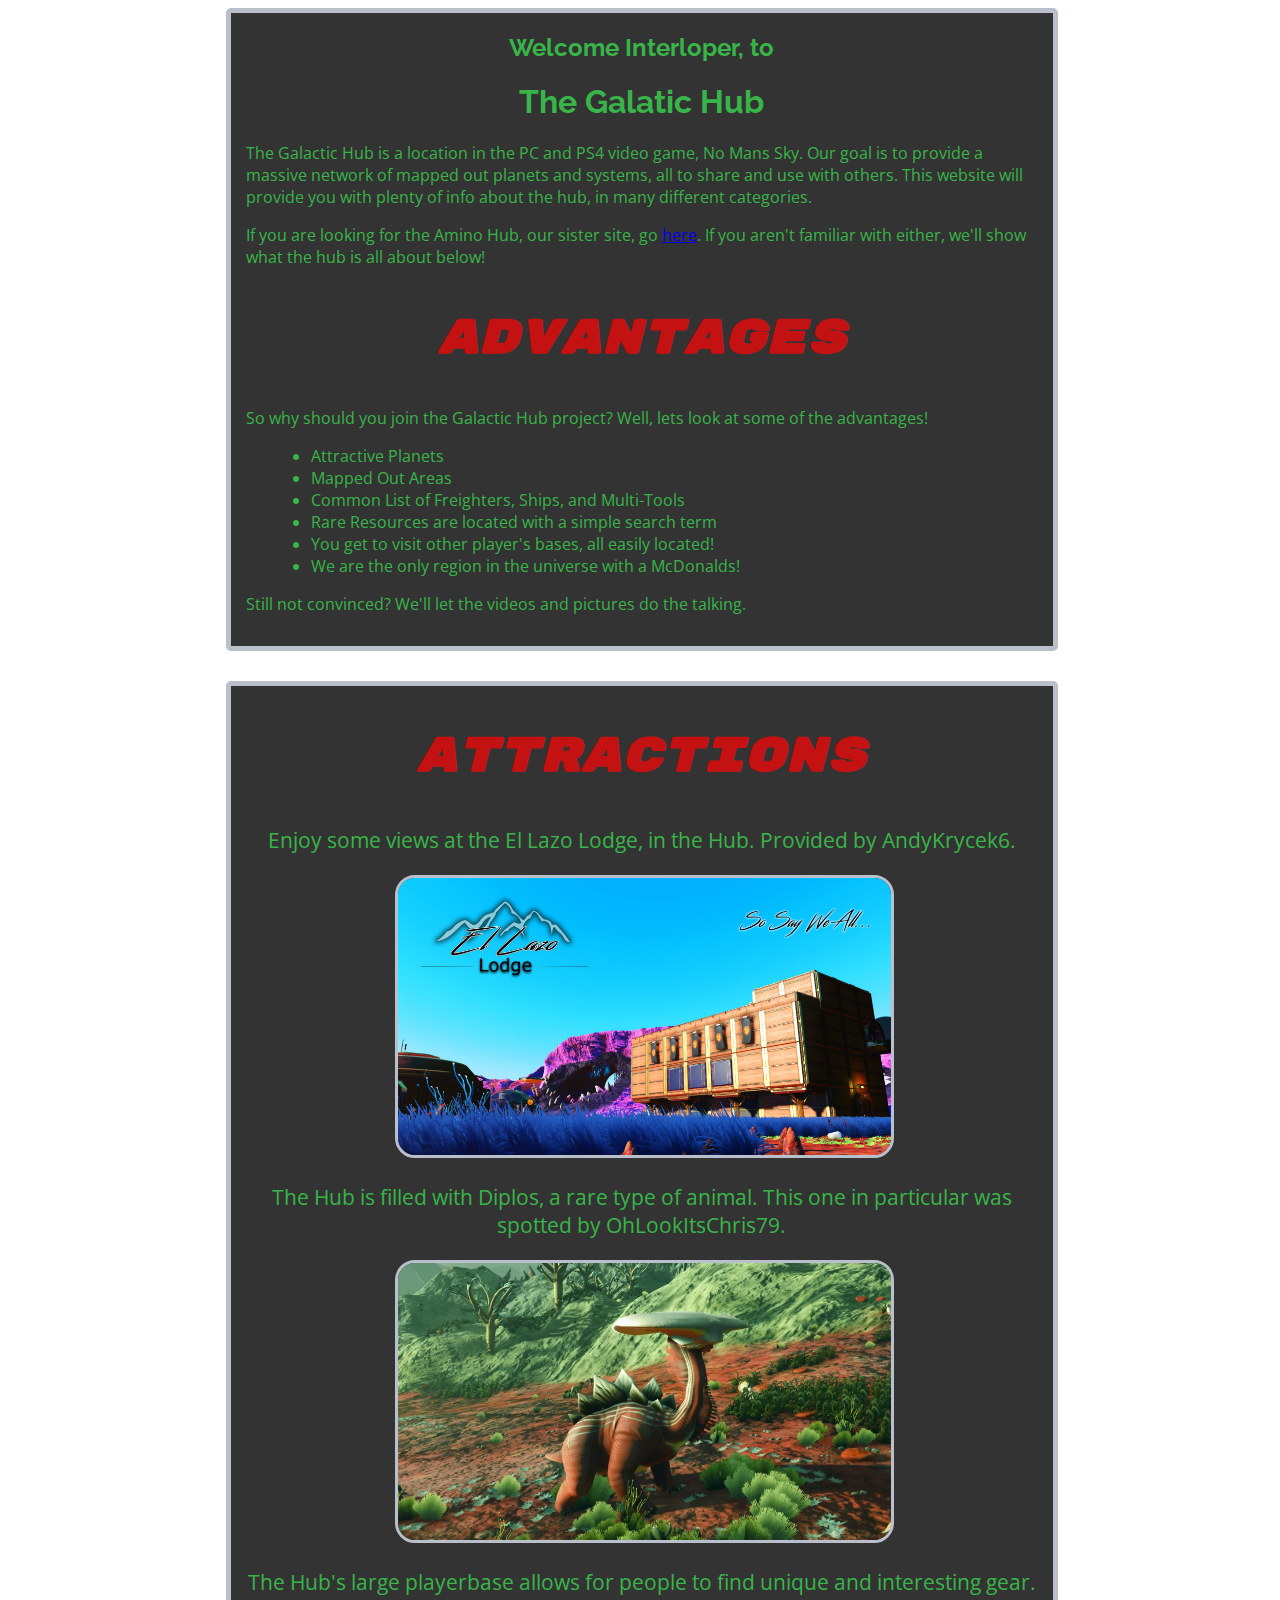
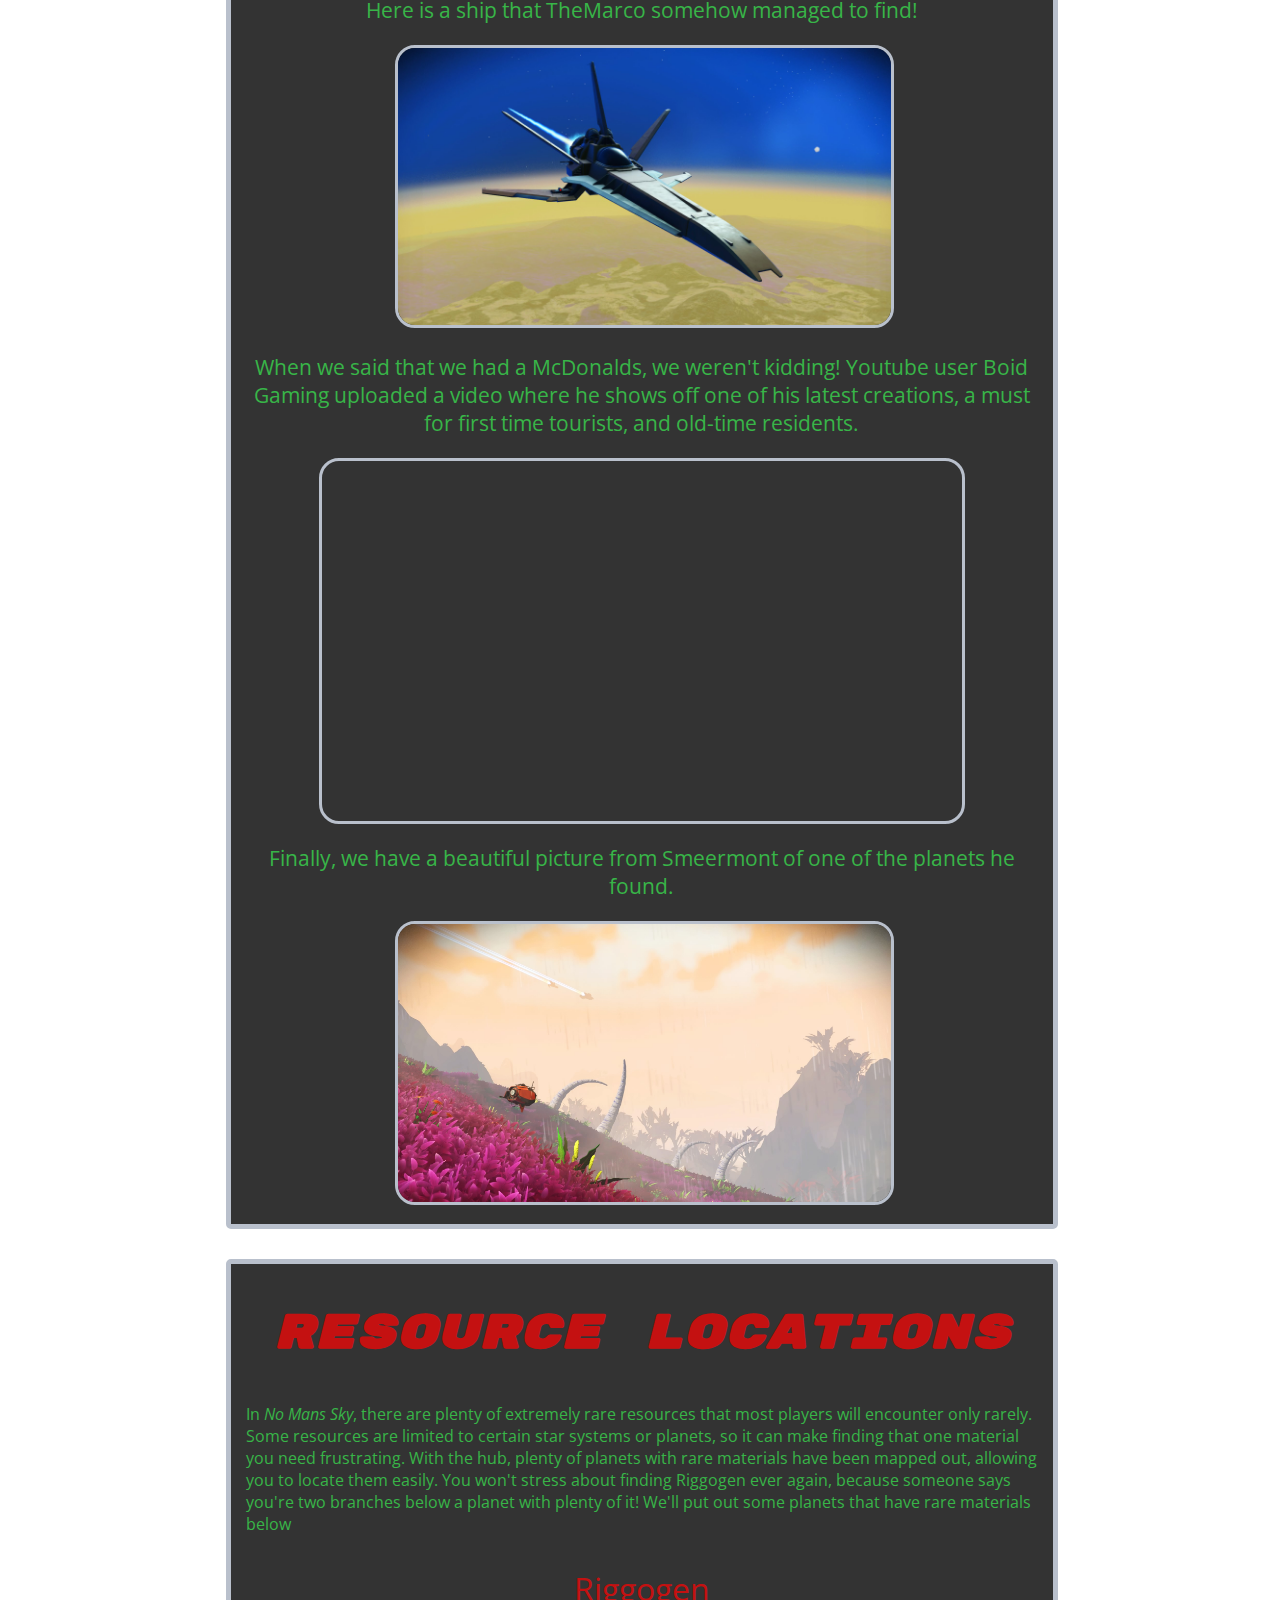
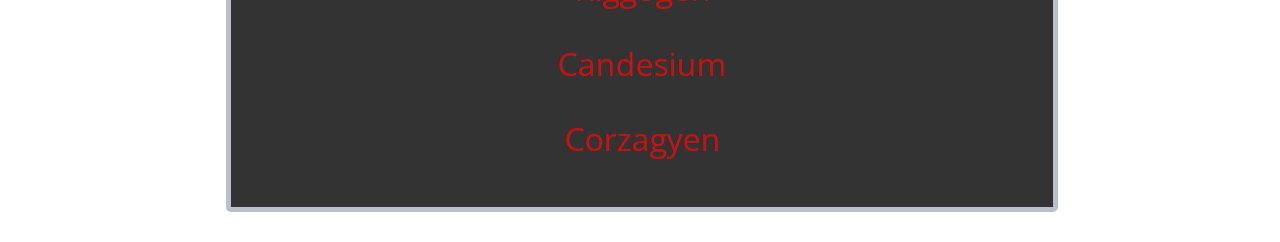
==== index.html @ 6797a98f "Content Update" ====
<!DOCTYPE html>

<html>

<head>
	<meta charset = "UTF-8"/>
	<title>No Mans Sky Galactic Hub</title>
	<link href="main.css" rel="stylesheet" type="text/css">
	<link href="https://fonts.googleapis.com/css?family=Raleway|Rubik+Mono+One" rel="stylesheet">
	<link href="https://fonts.googleapis.com/css?family=Open+Sans+Condensed:300" rel="stylesheet">
</head>

<body>
	
	<main>
	
		<h2 class = "title">Welcome Interloper, to</h2>
		<h1 class = "title">The Galatic Hub</h1>
		
		<p class = "article_text">The Galactic Hub is a location in the PC and PS4 video game, No Mans Sky. Our goal is to provide a massive network of mapped out planets and systems, all to share and use with others. This website will provide you with plenty of info about the hub, in many different categories.</p>
		
		<p class = "article_text">If you are looking for the Amino Hub, our sister site, go <a href = "http://nomanssky.gamepedia.com/Amino_Prime_Hub">here</a>. If you aren't familiar with either, we'll show what the hub is all about below!</p>
		
		<h2 class = "article_flair">Advantages</h2>
		
		<p class = "article_text">So why should you join the Galactic Hub project? Well, lets look at some of the advantages!</p>
		
		<ul class = "article_li">
			<li>Attractive Planets </li>
			<li>Mapped Out Areas</li>
			<li>Common List of Freighters, Ships, and Multi-Tools</li>
			<li>Rare Resources are located with a simple search term</li>
			<li>You get to visit other player's bases, all easily located!</li>
			<li>We are the only region in the universe with a McDonalds!</li>
		</ul>
		
		<p class = "article_text">Still not convinced? We'll let the videos and pictures do the talking.</p>
	
	</main>
	
	<main>
	
			<h2 class = "article_flair">Attractions</h2>
			
		<p class = "article_text" style = "text-align: center; font-size: 1.3em;">Enjoy some views at the El Lazo Lodge, in the Hub. Provided by AndyKrycek6.</p>
		<img src = "assets/andykrycek6_postcard.jpg" class = "article_pic"/>
		
		<p class = "article_text" style = "text-align: center; font-size: 1.3em;">The Hub is filled with Diplos, a rare type of animal. This one in particular was spotted by OhLookItsChris79.</p>
		<img src = "assets/ohlookitschris79_diplo.jpg" class = "article_pic"/>
		
		<p class = "article_text" style = "text-align: center; font-size: 1.3em;">The Hub's large playerbase allows for people to find unique and interesting gear. Here is a ship that TheMarco somehow managed to find!</p>
		<img src = "assets/TheMarco_fighter.jpg" class = "article_pic"/>
		
		<p class = "article_text" style = "text-align: center; font-size: 1.3em;">When we said that we had a McDonalds, we weren't kidding! Youtube user Boid Gaming uploaded a video where he shows off one of his latest creations, a must for first time tourists, and old-time residents.</p>
		<iframe width="640" height="360" src="https://www.youtube.com/embed/d7fC6pD9-L4?rel=0" frameborder="0" class = "article_video" allowfullscreen ></iframe>
		
		<p class = "article_text" style = "text-align: center; font-size: 1.3em;">Finally, we have a beautiful picture from Smeermont of one of the planets he found.</p>
		<img src = "assets/smeermont_photo.jpg" class = "article_pic"/>
		
	</main>
	
	<main>
	
		<h2 class = "article_flair">Resource Locations</h2>
		
		<p class = "article_text">In <i>No Mans Sky</i>, there are plenty of extremely rare resources that most players will encounter only rarely. Some resources are limited to certain star systems or planets, so it can make finding that one material you need frustrating. With the hub, plenty of planets with rare materials have been mapped out, allowing you to locate them easily. You won't stress about finding Riggogen ever again, because someone says you're two branches below a planet with plenty of it! We'll put out some planets that have rare materials below</p>
		
		<p class = "article_flair_minor">Riggogen</p>
		<p class = "article_flair_minor">Candesium</p>
		<p class = "article_flair_minor">Corzagyen</p>
	
	</main>
	
</body>

</html>
---- main.css ----
body {
	/* Set the background image to the Hub Flag, and make sure it isn't bigger than the screen. Had problems with this earlier. */
	background-image: url(assets/flag_bg.png), url(assets/flag_bge.png);
	background-size: 100%, 100%;
	background-repeat: no-repeat, repeat;
	background-attachment: fixed, fixed;
}

main {
	/* We have to do this at the beginning of all content inside the body, due to the above code for the background */
	background-image: none;
	background-color: rgba(0,0,0,0.8);
	
	/*Give main content a neat rounded border. May change the color in the future. */
	border-style: solid;
	border-color: #b9c0cc;
	border-width: 5px;
	border-radius: 5px;
	
	/*Misc Stuff */
	padding-bottom: 15px;
	margin-bottom: 30px;
	
	/*Make sure that the article doesn't completely cover the page, and make it centered. */
	max-width: 65%;
	margin-left: 17.25%;
}

/* 
____________________________________________________________________________________________
____________________________________________________________________________________________
Article Text, Pictures, and Misc
____________________________________________________________________________________________
____________________________________________________________________________________________
*/

.title {
	background-image: none;
	background-color: rgba(0,0,0,0);
	
	/* Text Settings. */
	text-align: center;
	color: #38b548;
	font-family: 'Raleway', sans-serif;
}

/* Article Text and Article Lists are similar, but the latter requires a small change.*/
.article_text, .article_li {
	background-image: none;
	background-color: rgba(0,0,0,0);
	
	/* Similar settings to the title class */
	color: #38b548;
	text-align: justified;
	font-family: 'Open Sans Condensed', sans-serif;
}

.article_li {
	margin-left: 40px;
}

.article_text {
	margin-left: 15px;
	margin-right: 15px;
}

.article_video {
	display: block;
	margin: 0 auto;
	border-style: solid;
	border-color: #b9c0cc;
	border-width: 3px;
	border-radius: 20px;
}

.article_pic {

	/* Adjust maximum picture size and center it */
	max-width: 60%;
	height: auto;
	margin-left: 20%;
	
	/* Border Stuff */
	border-style: solid;
	border-color: #b9c0cc;
	border-width: 3px;
	border-radius: 20px;
	
	/* Adjust opacity so it is fully visible */
	background-color: rgba(0,0,0,0);
}

/* Article Flair is a simple way to describe stylish text */
.article_flair {
	
	/* Adjust the overall look of the text*/
	color: #C41111;
	font-style: italic;
	font-size: 3em;
	font-family: 'Rubik Mono One', sans-serif;
	text-align: center;
}

.article_flair_minor {
	font-size: 2em;
	color: #C41111;
	font-size: 2em;
	font-family: "Open Sans Condensed", "Sans Serif";
	text-align: center;
}

/* Developer Note: at this point in time, I realize that rgba is really weird. It stacks, so the <main> tag has a setting of 0,0,0,0.8 which means slightly transparent. Transparency on anything on top of that stacks, it doesn't replace the initial transparency. I got the logo fixed anyways, so that's good, right?*/
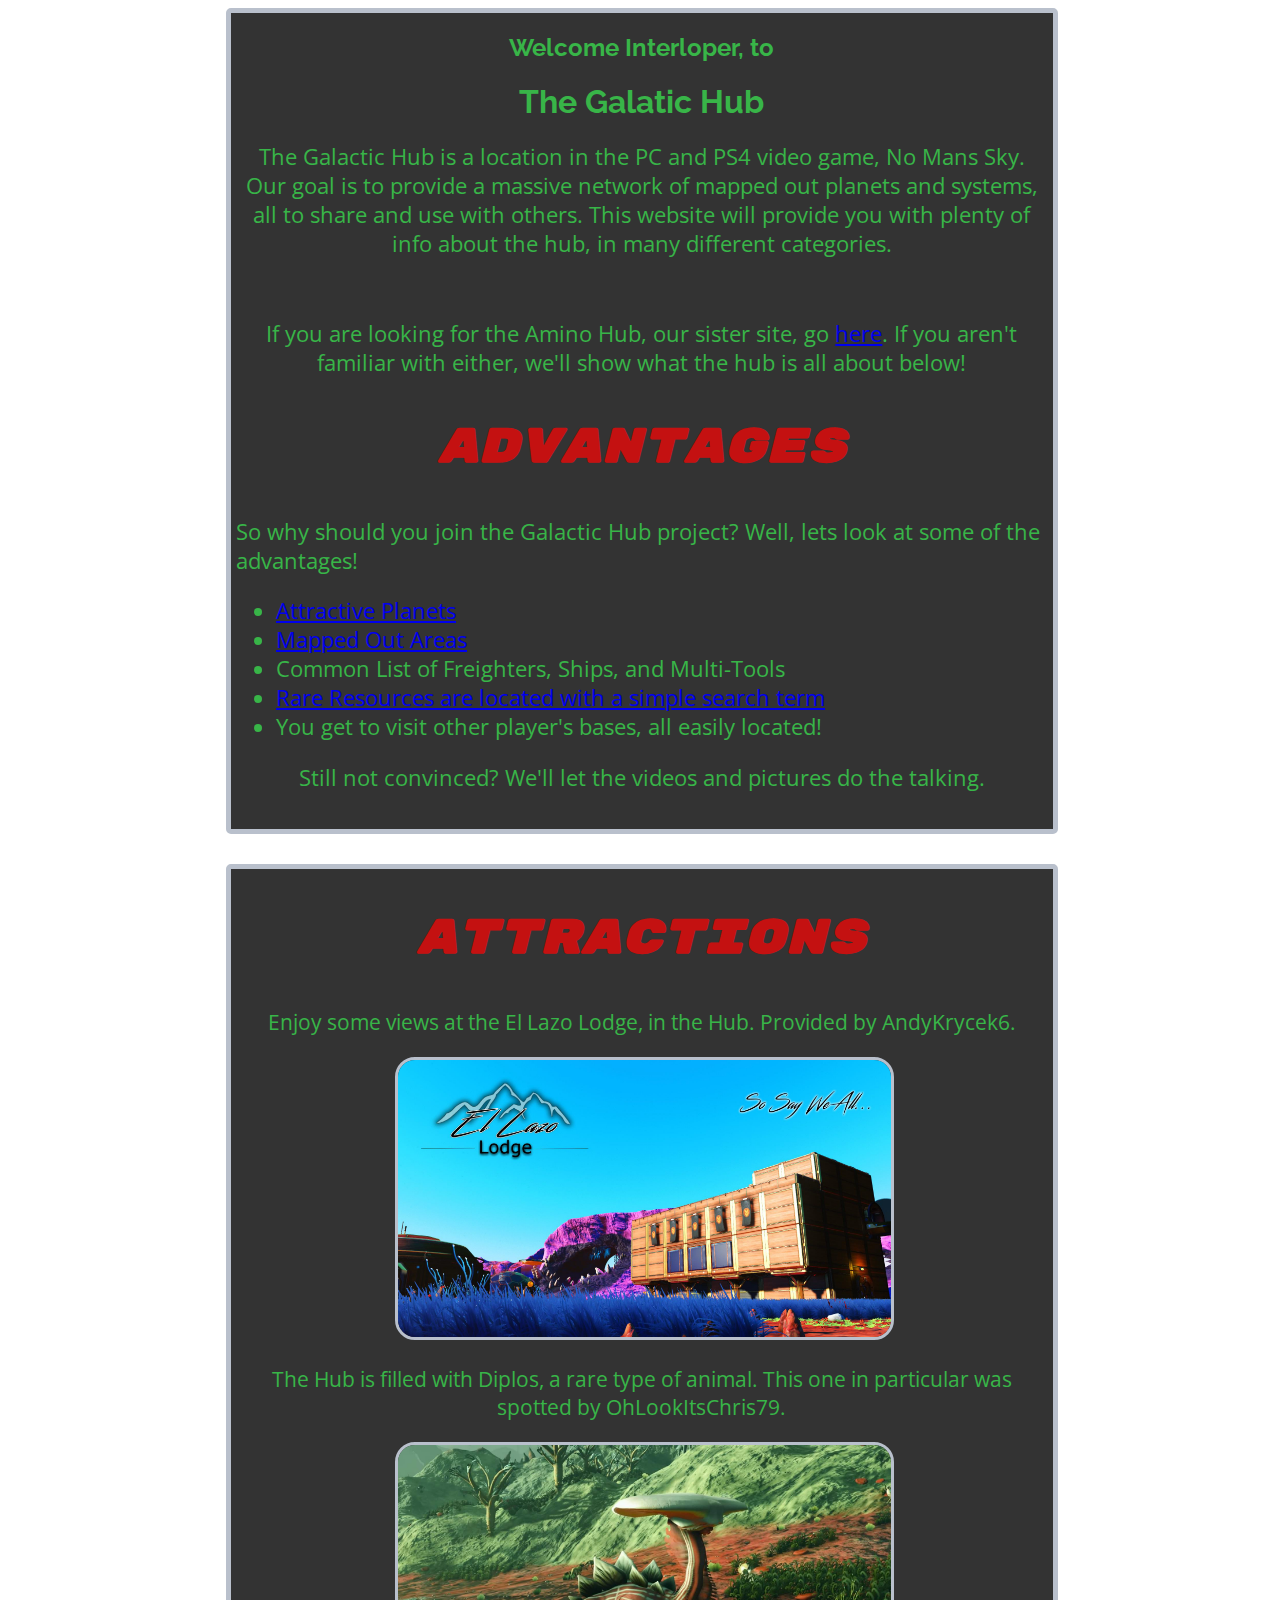
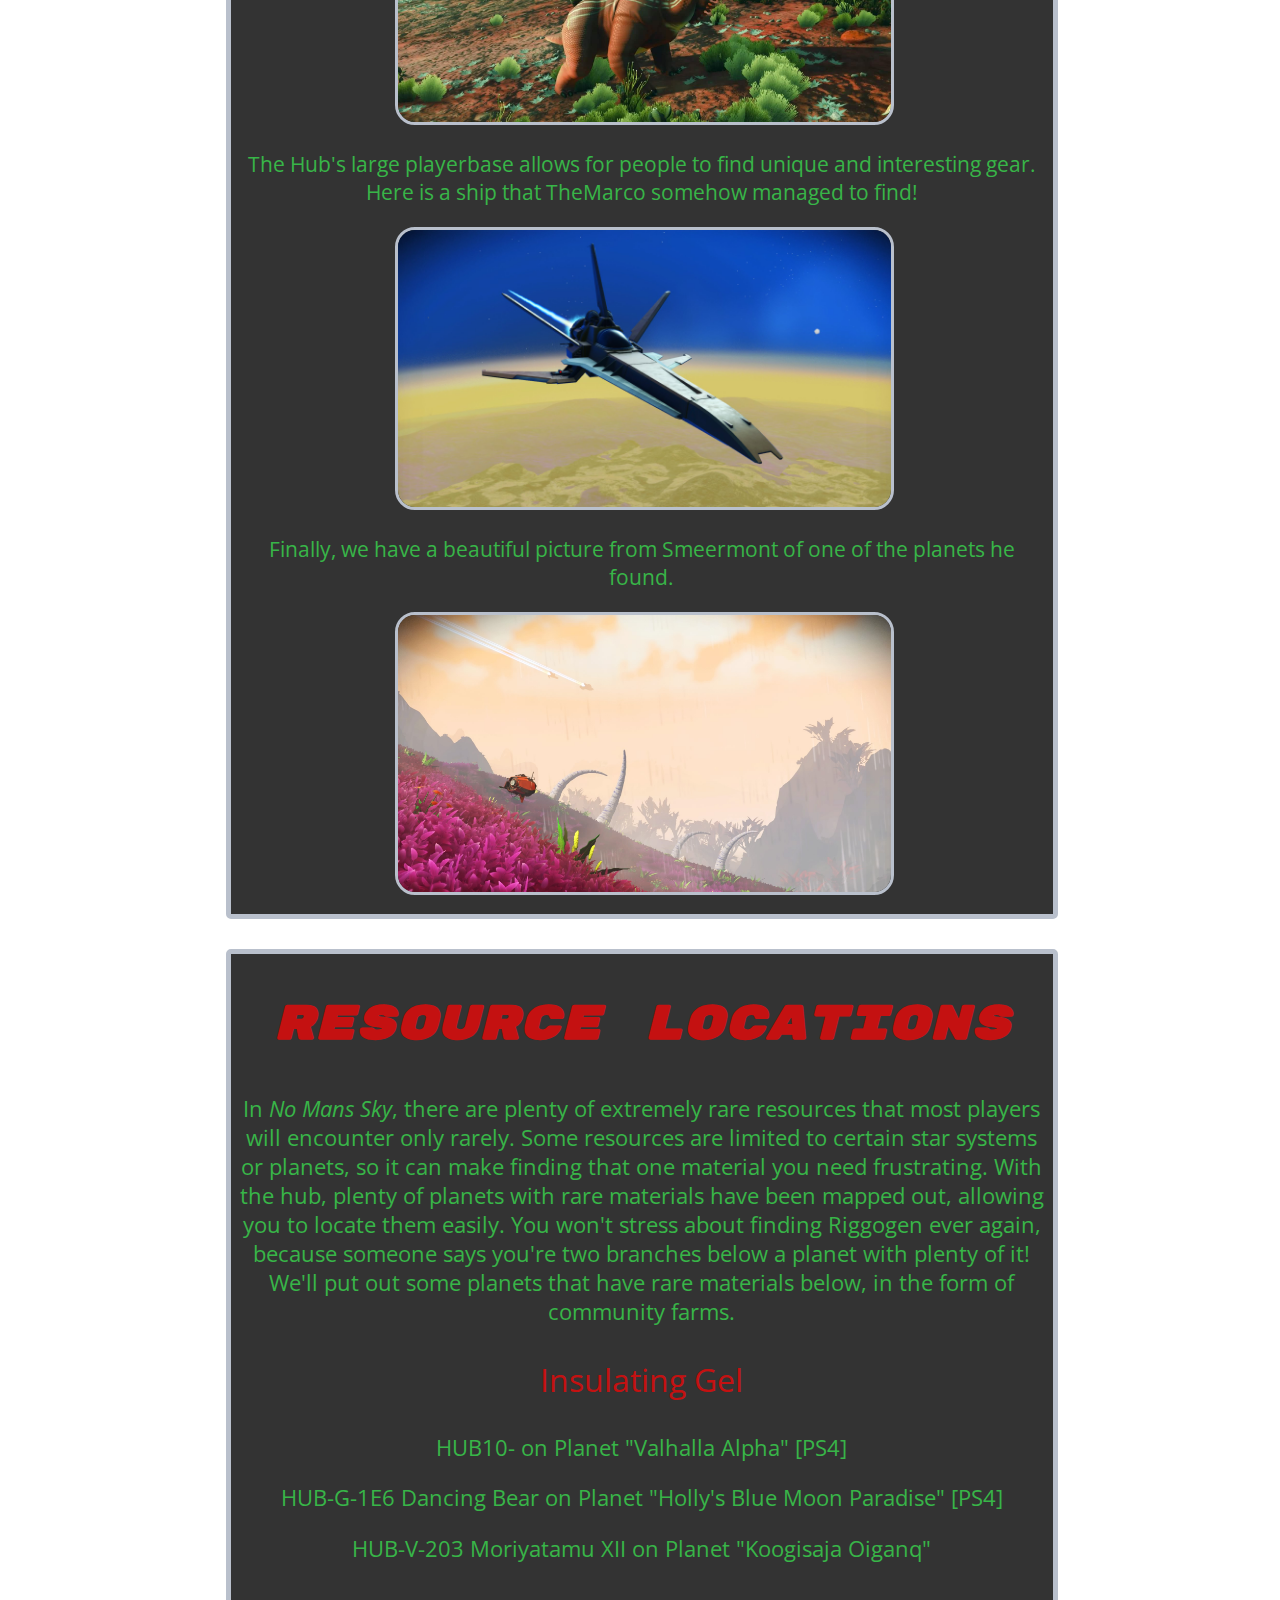
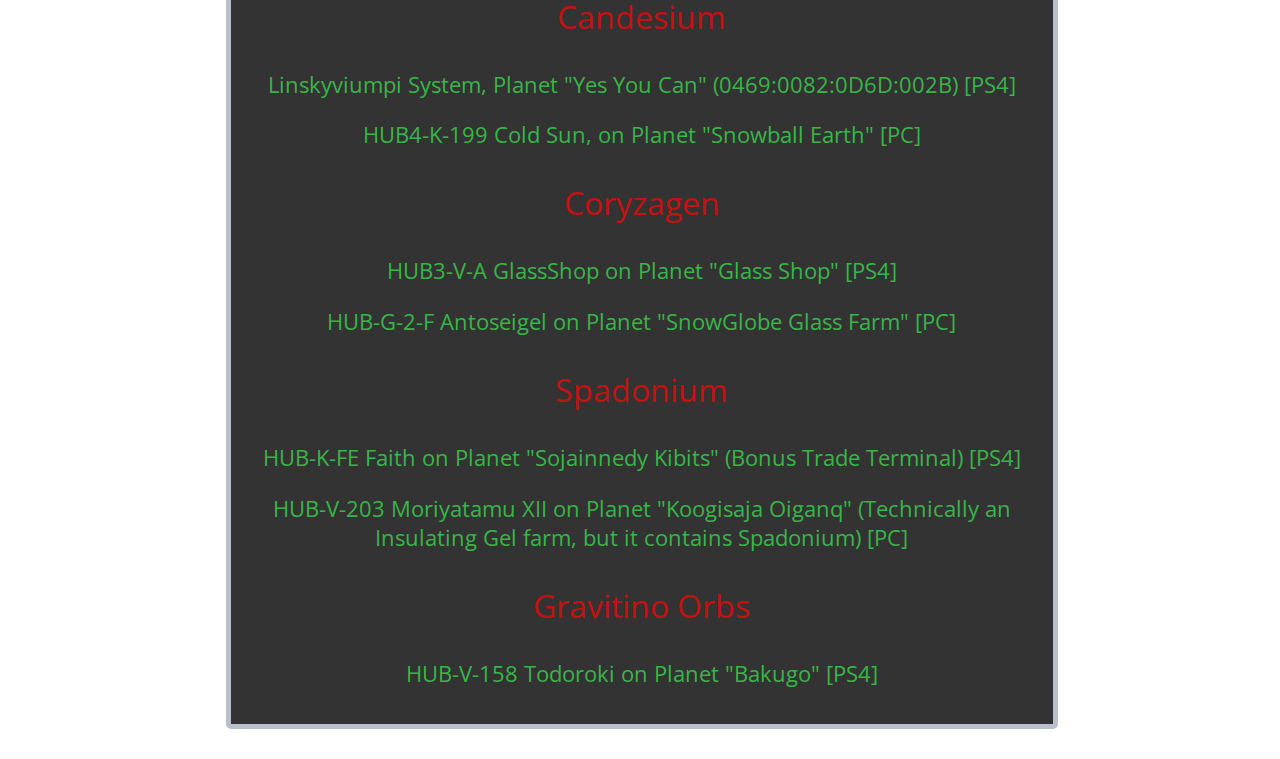
==== commit 8c5b34e0: "CSS Changes, New Page, New Links" ====
--- a/index.html
+++ b/index.html
@@ -18,20 +18,20 @@
 		<h1 class = "title">The Galatic Hub</h1>
 		
 		<p class = "article_text">The Galactic Hub is a location in the PC and PS4 video game, No Mans Sky. Our goal is to provide a massive network of mapped out planets and systems, all to share and use with others. This website will provide you with plenty of info about the hub, in many different categories.</p>
+		<br>
 		
 		<p class = "article_text">If you are looking for the Amino Hub, our sister site, go <a href = "http://nomanssky.gamepedia.com/Amino_Prime_Hub">here</a>. If you aren't familiar with either, we'll show what the hub is all about below!</p>
 		
 		<h2 class = "article_flair">Advantages</h2>
 		
-		<p class = "article_text">So why should you join the Galactic Hub project? Well, lets look at some of the advantages!</p>
+		<p class = "article_text" style = "text-align: left">So why should you join the Galactic Hub project? Well, lets look at some of the advantages!</p>
 		
 		<ul class = "article_li">
-			<li>Attractive Planets </li>
-			<li>Mapped Out Areas</li>
+			<li><a href = "#attract">Attractive Planets</a></li>
+			<li><a href = "navigation.html">Mapped Out Areas</a></li>
 			<li>Common List of Freighters, Ships, and Multi-Tools</li>
-			<li>Rare Resources are located with a simple search term</li>
+			<li><a href = "#RLoc">Rare Resources are located with a simple search term</a></li>
 			<li>You get to visit other player's bases, all easily located!</li>
-			<li>We are the only region in the universe with a McDonalds!</li>
 		</ul>
 		
 		<p class = "article_text">Still not convinced? We'll let the videos and pictures do the talking.</p>
@@ -40,7 +40,7 @@
 	
 	<main>
 	
-			<h2 class = "article_flair">Attractions</h2>
+			<h2 class = "article_flair" id = "attract">Attractions</h2>
 			
 		<p class = "article_text" style = "text-align: center; font-size: 1.3em;">Enjoy some views at the El Lazo Lodge, in the Hub. Provided by AndyKrycek6.</p>
 		<img src = "assets/andykrycek6_postcard.jpg" class = "article_pic"/>
@@ -51,9 +51,6 @@
 		<p class = "article_text" style = "text-align: center; font-size: 1.3em;">The Hub's large playerbase allows for people to find unique and interesting gear. Here is a ship that TheMarco somehow managed to find!</p>
 		<img src = "assets/TheMarco_fighter.jpg" class = "article_pic"/>
 		
-		<p class = "article_text" style = "text-align: center; font-size: 1.3em;">When we said that we had a McDonalds, we weren't kidding! Youtube user Boid Gaming uploaded a video where he shows off one of his latest creations, a must for first time tourists, and old-time residents.</p>
-		<iframe width="640" height="360" src="https://www.youtube.com/embed/d7fC6pD9-L4?rel=0" frameborder="0" class = "article_video" allowfullscreen ></iframe>
-		
 		<p class = "article_text" style = "text-align: center; font-size: 1.3em;">Finally, we have a beautiful picture from Smeermont of one of the planets he found.</p>
 		<img src = "assets/smeermont_photo.jpg" class = "article_pic"/>
 		
@@ -61,14 +58,29 @@
 	
 	<main>
 	
-		<h2 class = "article_flair">Resource Locations</h2>
+		<h2 class = "article_flair" id = "RLoc">Resource Locations</h2>
 		
-		<p class = "article_text">In <i>No Mans Sky</i>, there are plenty of extremely rare resources that most players will encounter only rarely. Some resources are limited to certain star systems or planets, so it can make finding that one material you need frustrating. With the hub, plenty of planets with rare materials have been mapped out, allowing you to locate them easily. You won't stress about finding Riggogen ever again, because someone says you're two branches below a planet with plenty of it! We'll put out some planets that have rare materials below</p>
+		<p class = "article_text">In <i>No Mans Sky</i>, there are plenty of extremely rare resources that most players will encounter only rarely. Some resources are limited to certain star systems or planets, so it can make finding that one material you need frustrating. With the hub, plenty of planets with rare materials have been mapped out, allowing you to locate them easily. You won't stress about finding Riggogen ever again, because someone says you're two branches below a planet with plenty of it! We'll put out some planets that have rare materials below, in the form of community farms.</p>
 		
-		<p class = "article_flair_minor">Riggogen</p>
+		<p class = "article_flair_minor">Insulating Gel</p>
+			<p class = "article_text">HUB10- on Planet "Valhalla Alpha" [PS4]</p>
+			<p class = "article_text">HUB-G-1E6 Dancing Bear on Planet "Holly's Blue Moon Paradise" [PS4]</p>
+			<p class = "article_text">HUB-V-203 Moriyatamu XII on Planet "Koogisaja Oiganq"</p>
+	
 		<p class = "article_flair_minor">Candesium</p>
-		<p class = "article_flair_minor">Corzagyen</p>
-	
+			<p class = "article_text">Linskyviumpi System, Planet "Yes You Can" (0469:0082:0D6D:002B) [PS4]</p>
+			<p class = "article_text">HUB4-K-199 Cold Sun, on Planet "Snowball Earth" [PC]</p>
+			
+		<p class = "article_flair_minor">Coryzagen</p>
+			<p class = "article_text">HUB3-V-A GlassShop on Planet "Glass Shop" [PS4]</p>
+			<p class = "article_text">HUB-G-2-F Antoseigel on Planet "SnowGlobe Glass Farm" [PC]</p>
+		
+		<p class = "article_flair_minor">Spadonium</p>
+			<p class = "article_text">HUB-K-FE Faith on Planet "Sojainnedy Kibits" (Bonus Trade Terminal) [PS4]</p>
+			<p class = "article_text">HUB-V-203 Moriyatamu XII on Planet "Koogisaja Oiganq" (Technically an Insulating Gel farm, but it contains Spadonium) [PC]</p>
+				
+		<p class = "article_flair_minor">Gravitino Orbs</p>
+			<p class = "article_text">HUB-V-158 Todoroki on Planet "Bakugo" [PS4]</p>
 	</main>
 	
 </body>
--- a/main.css
+++ b/main.css
@@ -53,8 +53,11 @@
 	
 	/* Similar settings to the title class */
 	color: #38b548;
-	text-align: justified;
+	text-align: justify;
 	font-family: 'Open Sans Condensed', sans-serif;
+	font-size: 1.35em;
+	padding-left: 5px;
+	padding-right: 5px;
 }
 
 .article_li {
@@ -62,8 +65,7 @@
 }
 
 .article_text {
-	margin-left: 15px;
-	margin-right: 15px;
+	text-align: center;
 }
 
 .article_video {
@@ -81,6 +83,7 @@
 	max-width: 60%;
 	height: auto;
 	margin-left: 20%;
+	
 	
 	/* Border Stuff */
 	border-style: solid;
@@ -106,7 +109,6 @@
 .article_flair_minor {
 	font-size: 2em;
 	color: #C41111;
-	font-size: 2em;
 	font-family: "Open Sans Condensed", "Sans Serif";
 	text-align: center;
 }
